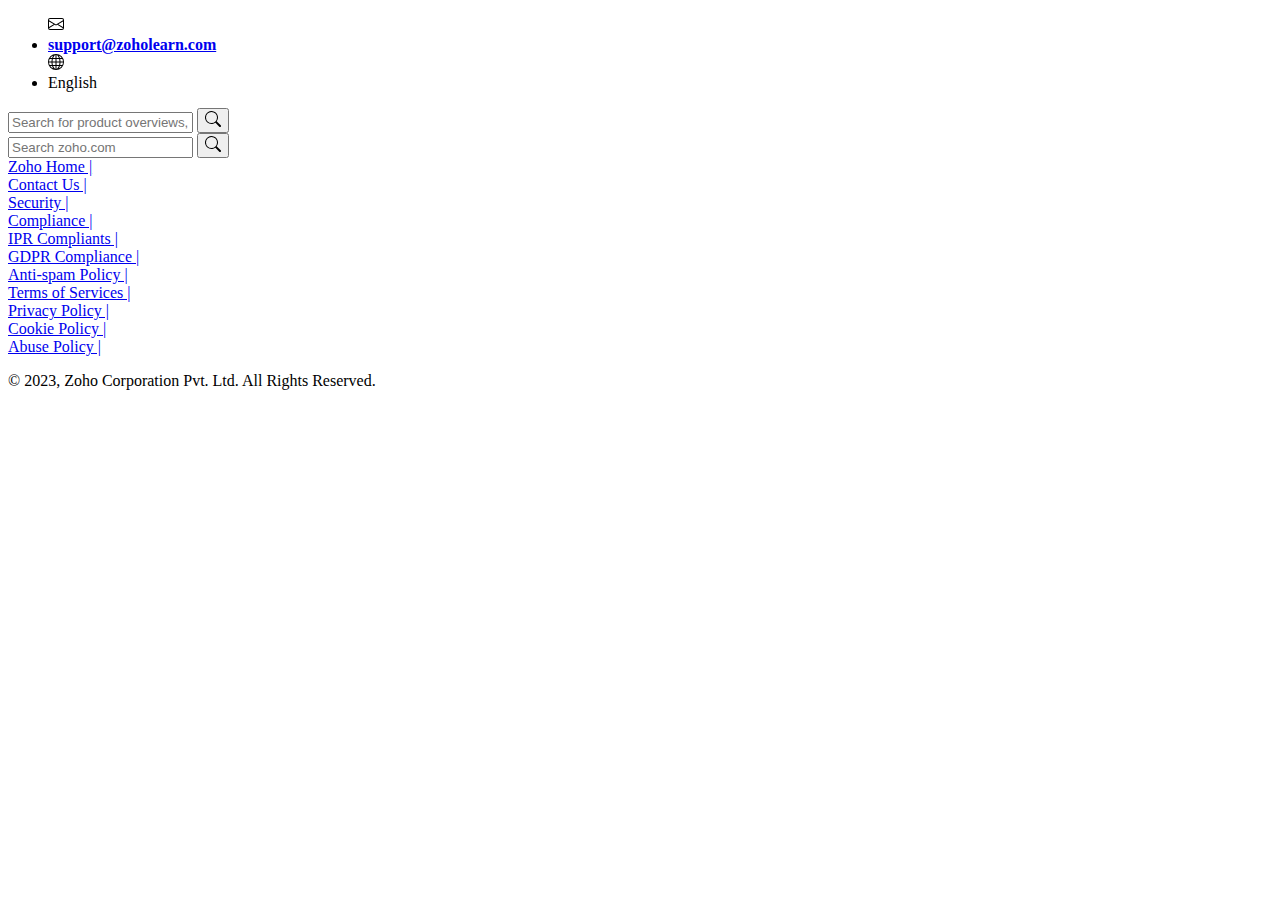
==== footer2.html @ 7123514d "upload footer2" ====
<!DOCTYPE html>
<html lang="en">
<head>
    <meta charset="UTF-8">
    <meta http-equiv="X-UA-Compatible" content="IE=edge">
    <link rel="stylesheet" href="footer2.css">
    <meta name="viewport" content="width=device-width, initial-scale=1.0">
    <title>Footer</title>
</head>
<body>
    <div class="support">
        <div class="container">
            <div class="contact">
                <ul>
                    <svg xmlns="http://www.w3.org/2000/svg" width="16" height="16" fill="currentColor" class="bi bi-envelope" viewBox="0 0 16 16">
    <path d="M0 4a2 2 0 0 1 2-2h12a2 2 0 0 1 2 2v8a2 2 0 0 1-2 2H2a2 2 0 0 1-2-2V4Zm2-1a1 1 0 0 0-1 1v.217l7 4.2 7-4.2V4a1 1 0 0 0-1-1H2Zm13 2.383-4.708 2.825L15 11.105V5.383Zm-.034 6.876-5.64-3.471L8 9.583l-1.326-.795-5.64 3.47A1 1 0 0 0 2 13h12a1 1 0 0 0 .966-.741ZM1 11.105l4.708-2.897L1 5.383v5.722Z"/>
    </svg>
                    <li class="mail">
                        <a href="mailto:support@zoholearn.com">
                            <b>support@zoholearn.com</b></a>
                    </li>
                    <svg xmlns="http://www.w3.org/2000/svg" width="16" height="16" fill="currentColor" class="bi bi-globe" viewBox="0 0 16 16">
                    <path d="M0 8a8 8 0 1 1 16 0A8 8 0 0 1 0 8zm7.5-6.923c-.67.204-1.335.82-1.887 1.855A7.97 7.97 0 0 0 5.145 4H7.5V1.077zM4.09 4a9.267 9.267 0 0 1 .64-1.539 6.7 6.7 0 0 1 .597-.933A7.025 7.025 0 0 0 2.255 4H4.09zm-.582 3.5c.03-.877.138-1.718.312-2.5H1.674a6.958 6.958 0 0 0-.656 2.5h2.49zM4.847 5a12.5 12.5 0 0 0-.338 2.5H7.5V5H4.847zM8.5 5v2.5h2.99a12.495 12.495 0 0 0-.337-2.5H8.5zM4.51 8.5a12.5 12.5 0 0 0 .337 2.5H7.5V8.5H4.51zm3.99 0V11h2.653c.187-.765.306-1.608.338-2.5H8.5zM5.145 12c.138.386.295.744.468 1.068.552 1.035 1.218 1.65 1.887 1.855V12H5.145zm.182 2.472a6.696 6.696 0 0 1-.597-.933A9.268 9.268 0 0 1 4.09 12H2.255a7.024 7.024 0 0 0 3.072 2.472zM3.82 11a13.652 13.652 0 0 1-.312-2.5h-2.49c.062.89.291 1.733.656 2.5H3.82zm6.853 3.472A7.024 7.024 0 0 0 13.745 12H11.91a9.27 9.27 0 0 1-.64 1.539 6.688 6.688 0 0 1-.597.933zM8.5 12v2.923c.67-.204 1.335-.82 1.887-1.855.173-.324.33-.682.468-1.068H8.5zm3.68-1h2.146c.365-.767.594-1.61.656-2.5h-2.49a13.65 13.65 0 0 1-.312 2.5zm2.802-3.5a6.959 6.959 0 0 0-.656-2.5H12.18c.174.782.282 1.623.312 2.5h2.49zM11.27 2.461c.247.464.462.98.64 1.539h1.835a7.024 7.024 0 0 0-3.072-2.472c.218.284.418.598.597.933zM10.855 4a7.966 7.966 0 0 0-.468-1.068C9.835 1.897 9.17 1.282 8.5 1.077V4h2.355z"/>
                  </svg>
                    <li class="lang">
                    </i>English</li>
                </ul>
            </div>
        </div>
    </div>
    <div class="search">
        <div class="container">
            <div class="search-box">
                <input class="search-input" type="text" name="search" placeholder="Search for product overviews, FAQs, and more...">
                <button class="search-btn">
                    <svg xmlns="http://www.w3.org/2000/svg" width="16" height="16" fill="currentColor" class="bi bi-search" viewBox="0 0 16 16">
  <path d="M11.742 10.344a6.5 6.5 0 1 0-1.397 1.398h-.001c.03.04.062.078.098.115l3.85 3.85a1 1 0 0 0 1.415-1.414l-3.85-3.85a1.007 1.007 0 0 0-.115-.1zM12 6.5a5.5 5.5 0 1 1-11 0 5.5 5.5 0 0 1 11 0z"/>
</svg>
                </button>
            </div>
        </div>
    </div>
    <div class="search2">
    <div class="search">
        <div class="container">
            <div class="search-box">
                <input class="search-input" type="text" name="search"
                    placeholder="Search zoho.com">
                <button class="search-btn">
                    <svg xmlns="http://www.w3.org/2000/svg" width="16" height="16" fill="currentColor" class="bi bi-search"
                        viewBox="0 0 16 16">
                        <path
                            d="M11.742 10.344a6.5 6.5 0 1 0-1.397 1.398h-.001c.03.04.062.078.098.115l3.85 3.85a1 1 0 0 0 1.415-1.414l-3.85-3.85a1.007 1.007 0 0 0-.115-.1zM12 6.5a5.5 5.5 0 1 1-11 0 5.5 5.5 0 0 1 11 0z" />
                    </svg>
                </button>
            </div>
        </div>
    </div>
    </div>
    <div class="link-footer">
        <div class="container">
            <div class="box">
                <a href="#" id="link">Zoho Home |</a>
            </div>
            <div class="box">
                <a href="#" id="link">Contact Us |</a>
            </div>
            <div class="box">
                <a href="#" id="link">Security |</a>
            </div>
            <div class="box">
                <a href="#" id="link">Compliance |</a>
            </div>
            <div class="box">
                <a href="#" id="link">IPR Compliants |</a>
            </div>
            <div class="box">
                <a href="#" id="link">GDPR Compliance |</a>
            </div>
            <div class="box">
                <a href="#" id="link">Anti-spam Policy |</a>
            </div>
            <div class="box">
                <a href="#" id="link">Terms of Services |</a>
            </div>
            <div class="box">
                <a href="#" id="link">Privacy Policy |</a>
            </div>
            <div class="box">
                <a href="#" id="link">Cookie Policy |</a>
            </div>
            <div class="box">
                <a href="#" id="link">Abuse Policy |</a>
            </div>
        </div>
    </div>
    <p class="copy-right">© 2023, Zoho Corporation Pvt. Ltd. All Rights Reserved.</p>
</body>
</html>
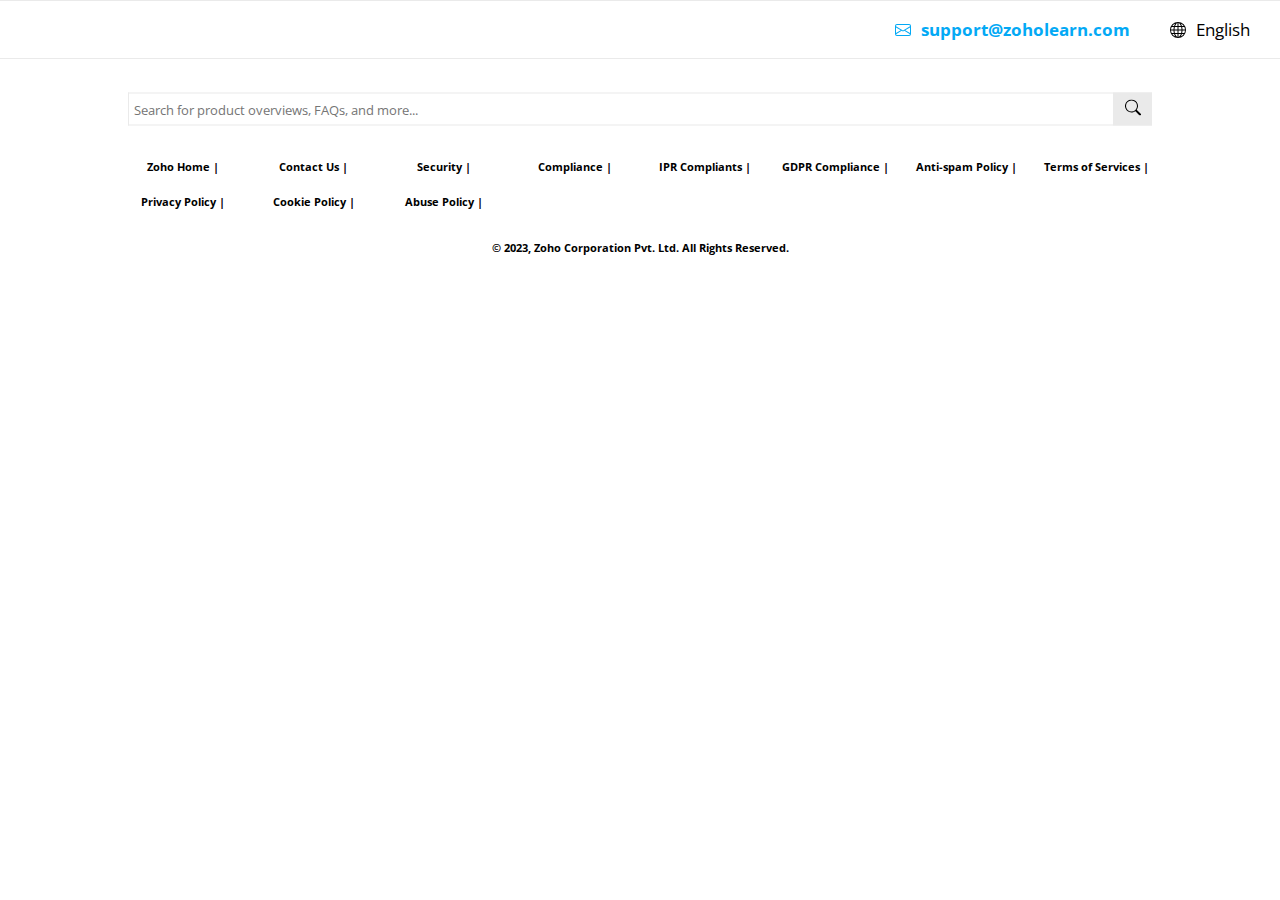
==== commit aaeb28e7: "ubah link css" ====
--- a/footer2.html
+++ b/footer2.html
@@ -3,7 +3,7 @@
 <head>
     <meta charset="UTF-8">
     <meta http-equiv="X-UA-Compatible" content="IE=edge">
-    <link rel="stylesheet" href="footer2.css">
+    <link rel="stylesheet" href="components/footer2.css">
     <meta name="viewport" content="width=device-width, initial-scale=1.0">
     <title>Footer</title>
 </head>
@@ -96,4 +96,4 @@
     </div>
     <p class="copy-right">© 2023, Zoho Corporation Pvt. Ltd. All Rights Reserved.</p>
 </body>
-</html>+</html>
--- a/components/footer2.css
+++ b/components/footer2.css
@@ -0,0 +1,117 @@
+@import url('https://fonts.googleapis.com/css2?family=Open+Sans:wght@300&display=swap');
+*{
+    font-family: 'Open Sans', sans-serif;
+    box-sizing: border-box;
+}
+body{
+    margin: 0;
+}
+.support .container .contact ul li a{
+    text-decoration: none;
+    color: #03a9f5;
+}
+.support .container .contact ul li{
+    margin-right: 30px;
+    list-style: none;
+    align-self: center;
+}
+.support .container .contact ul{
+    justify-content: end;
+    font-size: 17px;
+    display: flex;
+}
+.contact{
+    font-size: 17px;
+    border-bottom: 1px solid #eaeaea;
+    border-top: 1px solid #eaeaea;
+}
+.bi-envelope, .bi-globe{
+    align-self: center;
+    margin: 0 10px;
+}
+.bi-envelope{
+    color:#03a9f5;
+}
+
+.search .container .search-box .search-input:focus{
+    color: #000;
+}
+.search .container .search-box .search-input{
+    color: rgb(133, 133, 133);
+    border: 1px solid #eaeaea;
+    border-right: none;
+    outline: none;
+    padding: 5px;
+    height: 33px;
+    width: 100%;
+}
+.search .container .search-box .search-btn{
+    border: 1px solid #eaeaea;
+    background: #eaeaea;
+    cursor: pointer;
+    color: rgb(0, 0, 0);
+    height: 33px;
+    width: 40px;
+}
+
+.search .container .search-box{
+    position: relative;
+    display: flex;
+    width: 100%;
+}
+.search .container{
+    transform: translate(-50%, -50%);
+    position: absolute;
+    margin-top: 50px;
+    width: 80%;
+    left: 50%;
+}
+
+
+.link-footer{
+    margin: 0;
+    margin-top: 100px;
+    display: flex;
+    justify-content: center;
+    align-items: center;
+    font-size: 11px;
+    opacity: 1;
+}
+.link-footer .container{
+    width: 80%;
+    display: grid;
+    grid-template-columns: repeat(auto-fit, minmax(100px, 1fr));
+    text-align: center;
+    grid-gap: 20px;
+}
+.box{
+    position: relative;
+}
+.link-footer .container .box p{
+    margin: 0;
+    position: absolute;
+}
+.copy-right{
+    font-size: 11px;
+    text-align: center;
+    padding-top: 20px;
+    font-weight: bold;
+}
+#link{
+    text-decoration: none;
+    color: black;
+    font-weight: bold;
+}
+.search2{
+    opacity: 0;
+}
+@media only screen and (max-width:480px) {
+    .link-footer{
+        opacity: 0;
+    }
+}
+@media only screen and (max-width:767px) {
+    .search2{
+        opacity: 1;
+    }
+}